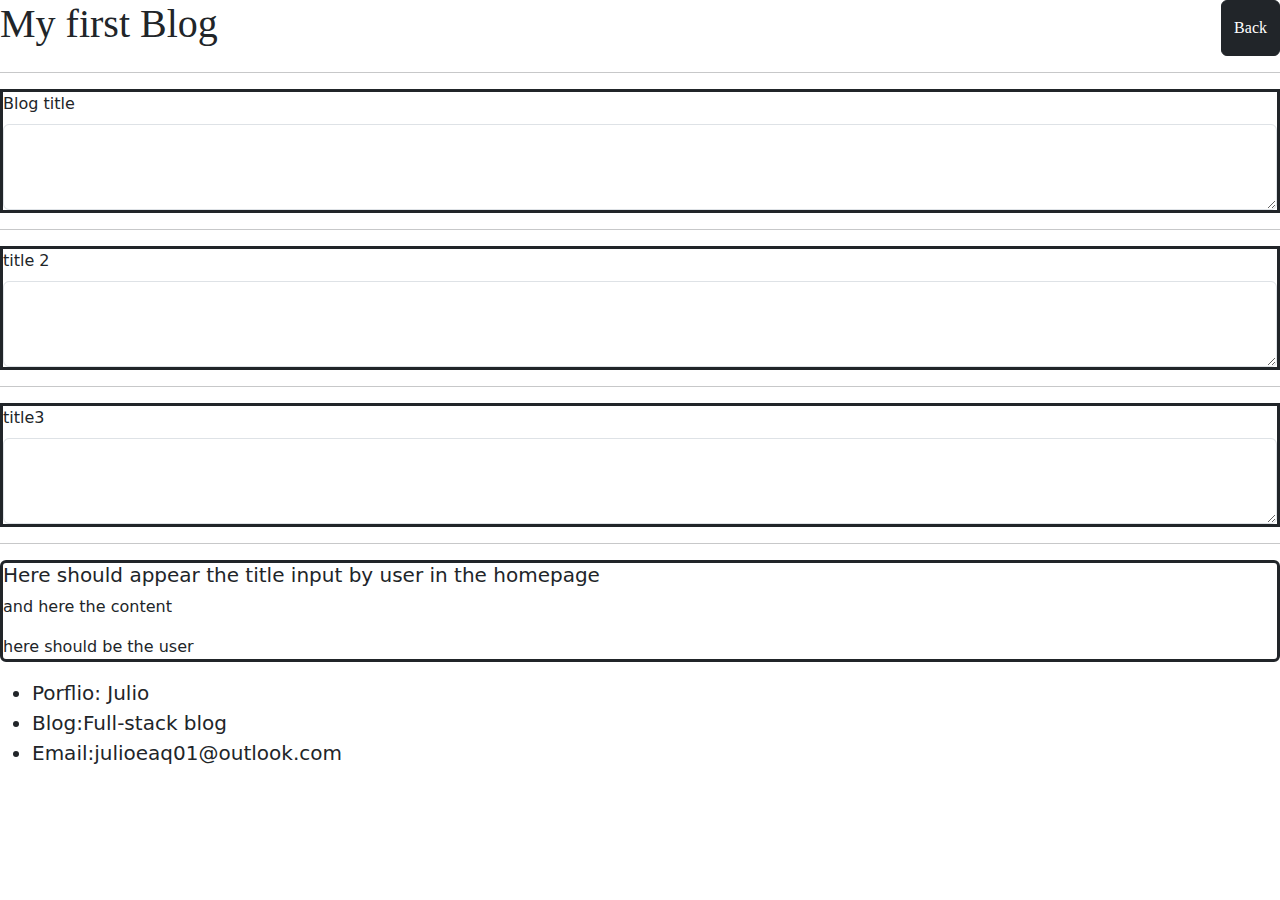
==== blog.html @ b1cdeb58 "added starter code" ====
<!DOCTYPE html>
<html lang="en">

<head>
 <meta charset="UTF-8" />
 <meta name="viewport" content="width=device-width, initial-scale=1.0" />
 <meta http-equiv="X-UA-Compatible" content="ie=edge" />
 <link rel="stylesheet" href= "https://cdn.jsdelivr.net/npm/bootstrap@5.3.3/dist/css/bootstrap.min.css" integrity="sha384-QWTKZyjpPEjISv5WaRU9OFeRpok6YctnYmDr5pNlyT2bRjXh0JMhjY6hW+ALEwIH" crossorigin="anonymous" />
 <link rel="stylesheet" href="assets/css/form.css" />
 <link href="https://emoji-css.afeld.me/emoji.css" rel="stylesheet">


</head>

<body>

<nav>
  <h1>My first Blog</h1>
  <i class="em em-sunny" aria-role="presentation" aria-label="BLACK SUN WITH RAYS"></i>
  <button type="button" class="btn btn-dark">Back</button> 
</nav>

<hr />
<div class="mb-3">
    <label for="exampleFormControlTextarea1" class="form-label">Blog title</label>
    <textarea class="form-control" id="exampleFormControlTextarea1" rows="3"></textarea>
  </div>
  <hr />
  <div class="mb-3">
    <label for="exampleFormControlTextarea1" class="form-label">title 2</label>
    <textarea class="form-control" id="exampleFormControlTextarea1" rows="3"></textarea>
  </div>
  <hr />
  <div class="mb-3">
    <label for="exampleFormControlTextarea1" class="form-label">title3</label>
    <textarea class="form-control" id="exampleFormControlTextarea1" rows="3"></textarea>
  </div>
  <hr />
  <div class="mb-3 card">
    <h5 id= "blogInput" class="card-title">Here should appear the title input by user in the homepage</h5>
    <p class="card-text" id="blogText">and here the content</p>
    <p class="card-text" id="blogUser">here should be the user</p>
  </div>
  <footer class="footer">
    <p>
     <ul>
        <li>Porflio: Julio</li>
        <li>Blog:Full-stack blog</li>
        <li>Email:julioeaq01@outlook.com</li>
     </ul>
    </p>
</footer>
<script  src="assets/js/blog.js"></script>
</body>

</html>
---- assets/css/form.css ----
.button {
    justify-content: right;
    align-items: center;
}

.mb-3 {
    border: solid;
}

.footer {
    font-style:bold;
    font-size: 20px;
}

nav {
    display: flex;
    flex-direction: row;
    align-content: space-between;
    justify-content: space-between;   
    font-family: 'Times New Roman', Times, serif;
    font-size: medium;
}
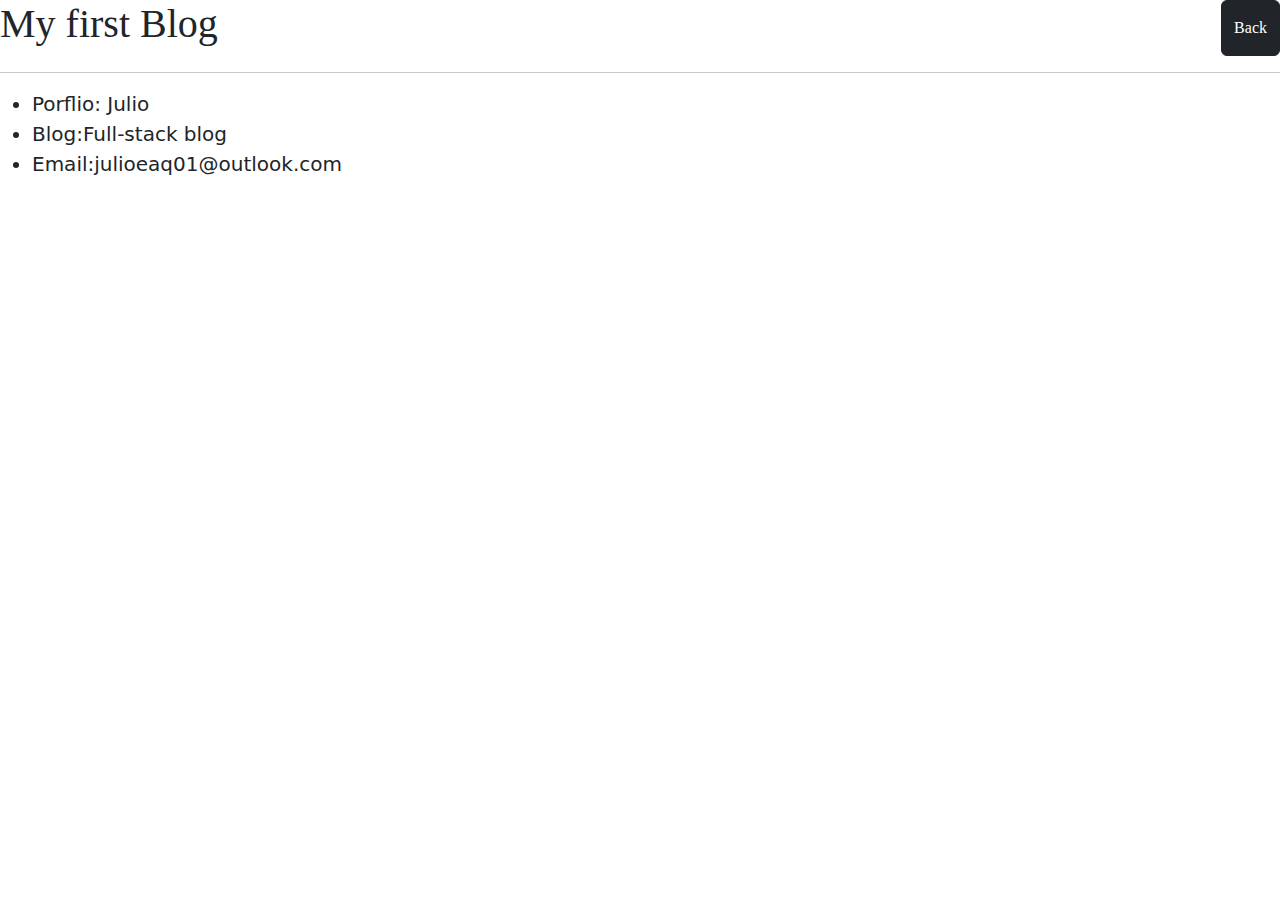
==== commit 1b6f3124: "localstorage fixed" ====
--- a/blog.html
+++ b/blog.html
@@ -2,26 +2,30 @@
 <html lang="en">
 
 <head>
- <meta charset="UTF-8" />
- <meta name="viewport" content="width=device-width, initial-scale=1.0" />
- <meta http-equiv="X-UA-Compatible" content="ie=edge" />
- <link rel="stylesheet" href= "https://cdn.jsdelivr.net/npm/bootstrap@5.3.3/dist/css/bootstrap.min.css" integrity="sha384-QWTKZyjpPEjISv5WaRU9OFeRpok6YctnYmDr5pNlyT2bRjXh0JMhjY6hW+ALEwIH" crossorigin="anonymous" />
- <link rel="stylesheet" href="assets/css/form.css" />
- <link href="https://emoji-css.afeld.me/emoji.css" rel="stylesheet">
+  <meta charset="UTF-8" />
+  <meta name="viewport" content="width=device-width, initial-scale=1.0" />
+  <meta http-equiv="X-UA-Compatible" content="ie=edge" />
+  <link rel="stylesheet" href="https://cdn.jsdelivr.net/npm/bootstrap@5.3.3/dist/css/bootstrap.min.css"
+    integrity="sha384-QWTKZyjpPEjISv5WaRU9OFeRpok6YctnYmDr5pNlyT2bRjXh0JMhjY6hW+ALEwIH" crossorigin="anonymous" />
+  <link rel="stylesheet" href="assets/css/form.css" />
+  <link href="https://emoji-css.afeld.me/emoji.css" rel="stylesheet">
 
 
 </head>
 
 <body>
 
-<nav>
-  <h1>My first Blog</h1>
-  <i class="em em-sunny" aria-role="presentation" aria-label="BLACK SUN WITH RAYS"></i>
-  <button type="button" class="btn btn-dark">Back</button> 
-</nav>
+  <nav>
+    <h1>My first Blog</h1>
+    <i data-mode="light" class="em em-sunny" aria-role="presentation" aria-label="BLACK SUN WITH RAYS"></i>
+    <button type="button" class="btn btn-dark">Back</button>
+  </nav>
 
-<hr />
-<div class="mb-3">
+  <hr />
+  <section class="cardContainer">
+
+  </section>
+  <!-- <div class="mb-3">
     <label for="exampleFormControlTextarea1" class="form-label">Blog title</label>
     <textarea class="form-control" id="exampleFormControlTextarea1" rows="3"></textarea>
   </div>
@@ -40,17 +44,17 @@
     <h5 id= "blogInput" class="card-title">Here should appear the title input by user in the homepage</h5>
     <p class="card-text" id="blogText">and here the content</p>
     <p class="card-text" id="blogUser">here should be the user</p>
-  </div>
+  </div> -->
   <footer class="footer">
     <p>
-     <ul>
-        <li>Porflio: Julio</li>
-        <li>Blog:Full-stack blog</li>
-        <li>Email:julioeaq01@outlook.com</li>
-     </ul>
+    <ul>
+      <li>Porflio: Julio</li>
+      <li>Blog:Full-stack blog</li>
+      <li>Email:julioeaq01@outlook.com</li>
+    </ul>
     </p>
-</footer>
-<script  src="assets/js/blog.js"></script>
+  </footer>
+  <script src="assets/js/blog.js"></script>
 </body>
 
-</html>
+</html>